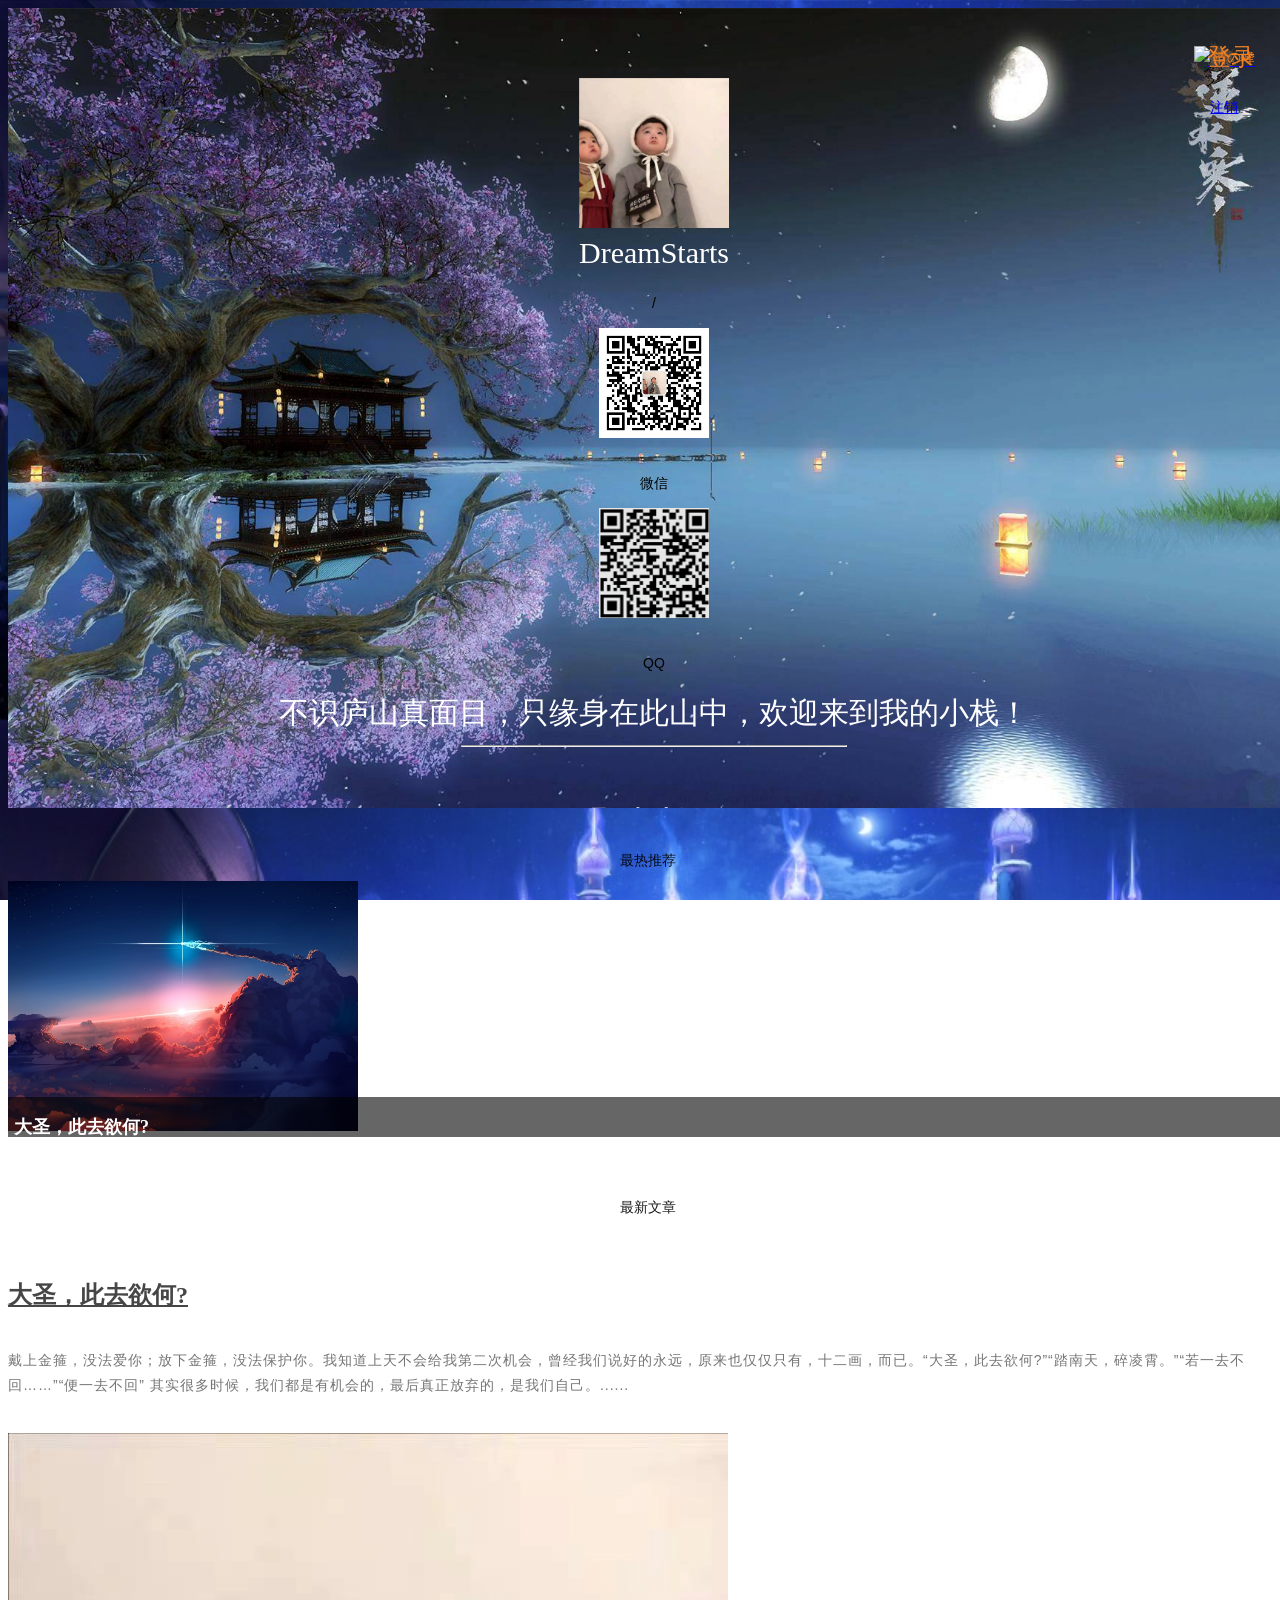
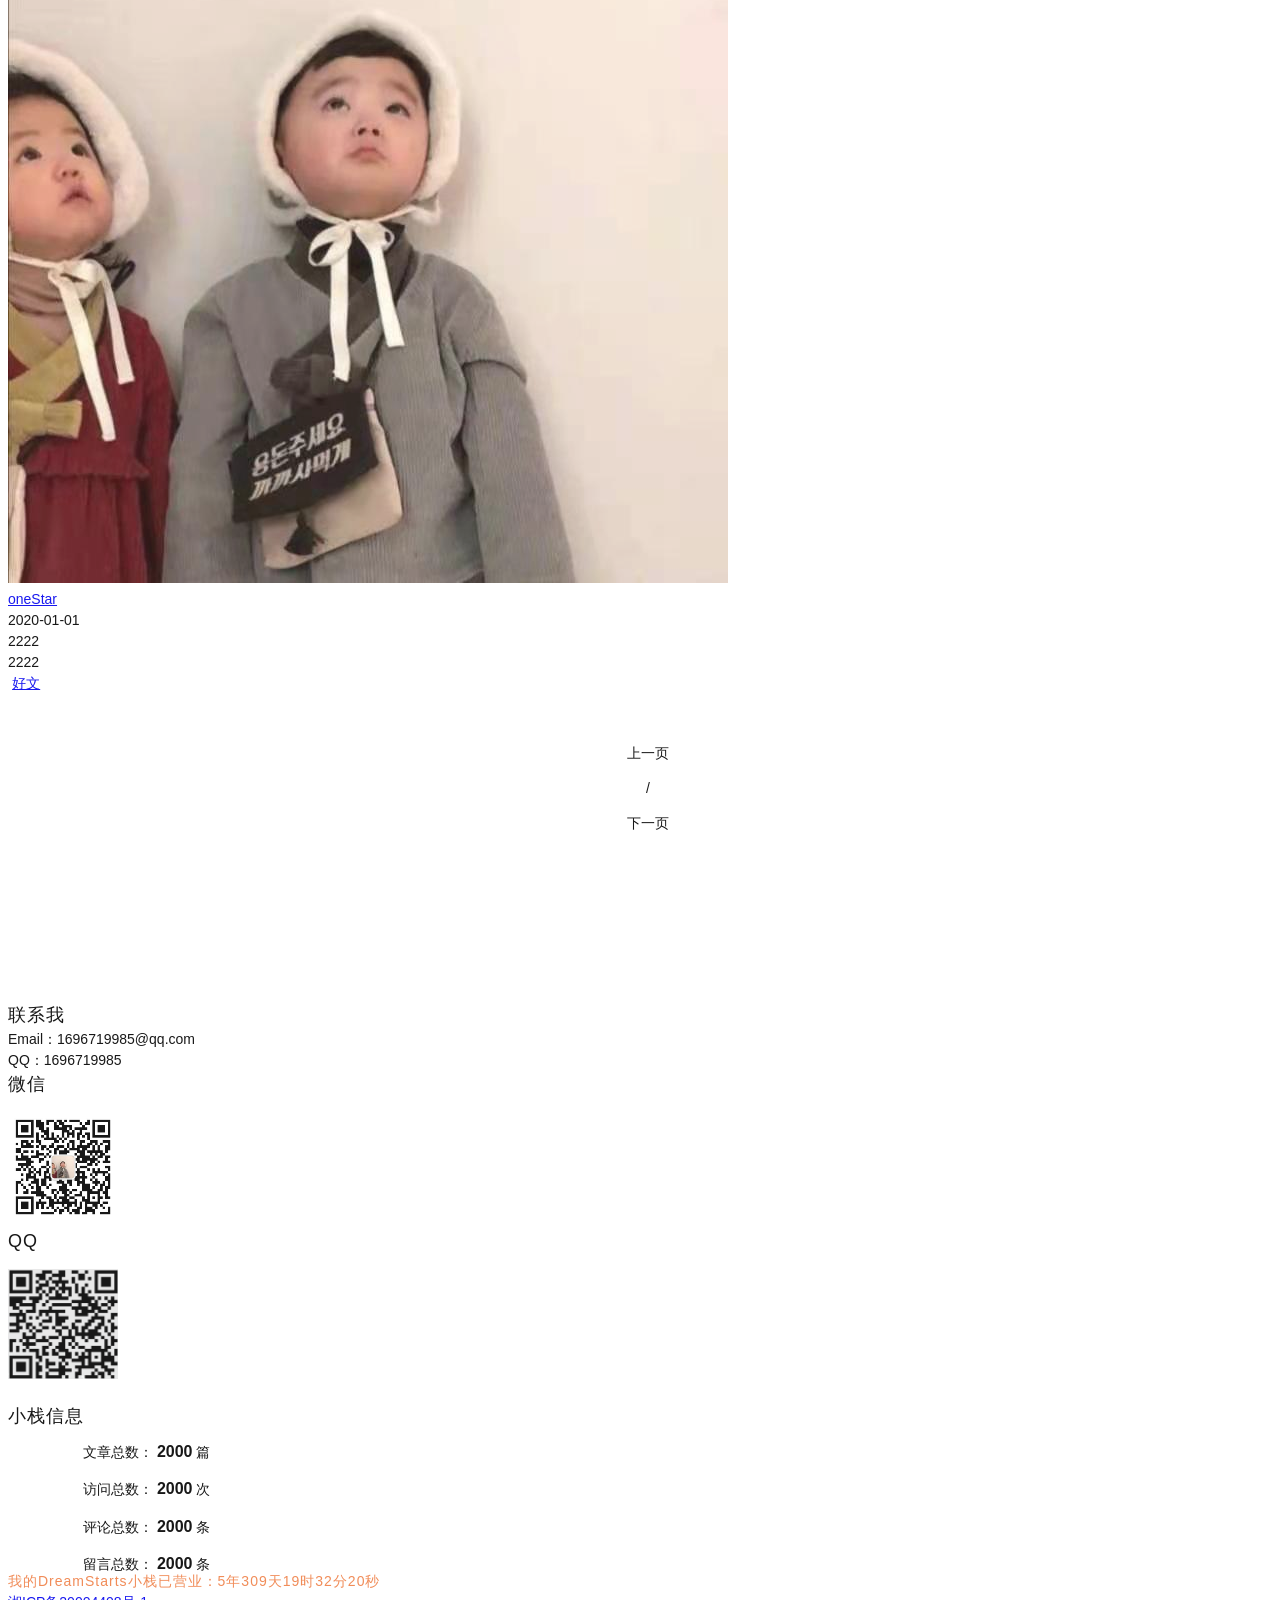
==== src/main/resources/templates/index.html @ e53a8942 "blog" ====
<!DOCTYPE html>
<html lang="en" xmlns:th="http://www.w3.org/1999/xhtml">
<head >
    <meta name="baidu-site-verification" content="U67Xy1Qfos" />
    <meta charset="UTF-8">
    <meta name="viewport" content="width=device-width, initial-scale=1.0">
    <title>DreamのStarts</title>

    <link href="../static/images/favicon.ico" th:href="@{/images/me.jpg}" rel="icon" type="image/x-ico">
    <link rel="stylesheet" href="https://cdn.jsdelivr.net/semantic-ui/2.2.4/semantic.min.css">
    <link rel="stylesheet" href="../static/lib/editormd/css/editormd.min.css" th:href="@{/lib/editormd/css/editormd.min.css}">
    <link rel="stylesheet" href="../static/css/me.css" th:href="@{/css/me.css}">

</head>
<body>


<!--导航-->
<nav id="nav" class="gird-header" style="display: none">
    <div class="ui container">
        <div class="ui inverted secondary stackable menu">
            <a href="#" th:href="@{/}"><h2 class="ui olive header item" style="font-family: STSong">DreamのStarts</h2></a>
            <!--<div class="right m-item item m-mobile-hide">-->
            <a href="#" th:href="@{/}" class="active m-item item"><i class="home icon"></i>首页</a>
            <a href="#" th:href="@{/types/-1}" class="m-item item"><i class="clone outline icon"></i>分类</a>
            <a href="#" th:href="@{/archives}" class="m-item item"><i class="clock icon"></i>时间轴</a>
            <a href="#" th:href="@{/music}" class="m-item item"><i class="music icon"></i>音乐盒</a>
            <a href="#" th:href="@{/message}" class="m-item item"><i class="book icon"></i>留言板</a>
            <!--<a href="#" th:href="@{/friends}" class="m-item item"><i class="pencil alternate icon"></i>友人帐</a>-->
            <a href="#" th:href="@{/picture}" th:if="${session.user} and ${session.user.username eq '2646532324@qq.com' || session.user.username eq '1696719985@qq.com' || session.user.username eq 'lixiaofei'}" class="olive m-item item"><i class="image icon"></i>照片墙</a>
            <a href="#" th:href="@{/about}" class="m-item item"><i class="info icon"></i>关于我</a>
            <!--</div>-->
            <div class="right m-item item">
                <form name="search" action="#" th:action="@{/search}" method="post" >
                    <div class="ui icon transparent input m-margin-tb-tiny" style="color: white">
                        <input style="color: white" type="text" name="query" placeholder="Search...." th:value="${query}">
                        <i onclick="document.forms['search'].submit()" class="search link icon"></i>
                    </div>
                </form>
            </div>
            <div class="right m-item m-mobile-hide menu" th:if="${session.user}">
                <div class="ui dropdown  item">
                    <div class="text">
                        <img class="ui avatar image" src="/static/images/me.jpg" th:src="@{${session.user.avatar}}">
                        <span th:text="${session.user.nickname}">清の峰</span>
                    </div>
                    <i class="dropdown icon"></i>
                    <div class="menu">
                        <a href="#" th:href="@{/admin/indexLogout}" class="item">注销</a>
                    </div>
                </div>
            </div>
        </div>
    </div>
    <a href="#" class="ui menu toggle black icon button m-right-top m-mobile-hide" style="display: none">
        <i class="sidebar icon"></i>
    </a>
</nav>




<!--顶部图片-->
<div class="m-bg-class_outer" style="width: 100%;height: 800px">
    <img src="../static/images/bg.jpg" th:src="@{/images/bg.jpg}" alt="" class="ui m-bgIndex image" style="width: 100%;height: 100%">
    <div class="m-bg-class_coverIndex" align="center">
        <a href="#" class="myLogin" th:if="!${session.user}" th:href="@{/admin?type=1}">
            <font size="5" color="#f58220">登录</font>
        </a>
        <div class="right m-item m-mobile-hide menu myLogin" th:if="${session.user}">
            <div class="ui dropdown  item">
                <div class="text">
                    <img class="ui avatar image" src="/static/images/me.jpg" th:src="@{${session.user.avatar}}">
                    <span style="color: #f58220" th:text="${session.user.nickname}">清の峰</span>
                </div>
                <i class="dropdown icon"></i>
                <div class="menu">
                    <a href="#" th:href="@{/admin/indexLogout}" class="item">注销</a>
                </div>
            </div>
        </div>
        <div class="m-margin-top-maxx" align="center">
            <img class="ui circular image" align="center" src="../static/images/me.jpg" th:src="@{/images/me.jpg}" style="width: 150px;height: 150px;">
        </div>
        <div class="m-font-size-title-mediul" align="center">DreamStarts</div>
/
        <div class="" align="center">
            <!--<a href="#" class="ui tencent circular icon button"><i class="user icon"></i></a>-->
            <a href="#" class="ui wechat circular icon button"><i class="weixin icon"></i></a>
            <a href="#" class="ui qq circular icon button" data-content="1696719985" data-position="bottom center"><i class="qq icon"></i></a>
<!--            <a href="https://github.com/lindaifeng" target="_blank" class="ui github circular icon button" data-content="点击跳转GitHub" data-position="bottom center"><i class="github icon"></i></a>
            <a href="https://blog.csdn.net/weixin_45019350" target="_blank" class="ui csdn circular icon button" data-content="点击跳转CSDN" data-position="bottom center"><i class="copyright outline icon"></i></a>-->
            <a href="#" class="ui email circular icon button" data-content="1696719985@qq.com" data-position="bottom center"><i class="envelope  icon"></i></a>
        </div>

        <!--<div class="ui tencent-qr flowing popup transition hidden">
            <img src="../static/images/weChatInn.jpg" th:src="@{/images/weChatInn.jpg}" alt="" class="ui rounded image" style="width: 110px">
            <div align="center">公众号</div>
        </div>-->
        <div class="ui wechat-qr flowing popup transition hidden">
            <img src="../static/images/wechat.jpg" th:src="@{/images/wechat.jpg}" alt="" class="ui rounded image" style="width: 110px">
            <div align="center">微信</div>
        </div>
        <div class="ui qq-qr flowing popup transition hidden">
            <img src="../static/images/qq.png" th:src="@{/images/qq.png}" alt="" class="ui rounded image" style="width: 110px">
            <div align="center">QQ</div>
        </div>

        <div class="m-font-size-text" align="center">不识庐山真面目，只缘身在此山中，欢迎来到我的小栈！</div>
        <hr style="width: 30%">

        <h5 class="m-font-size-text-init-title m-margin-top-large">“足蹑平都古洞天，”</h5>
        <h5 class="m-font-size-text-init-title">“此身不觉到云间。”</h5>
        <h5 class="m-font-size-text-init-title">“抬眸四顾乾坤阔，”</h5>
        <h5 class="m-font-size-text-init-title">“日月星辰任我攀。”</h5>
        <div id="waypoint" class="ui m-margin-top-large" align="center">
            <a href="#" th:href="@{/}" class="ui circular icon button m-opacity-small m-item item m-mobile-hide m-index-btn" th:classappend="${n==1} ? 'active'"><i class="home icon"></i>首页</a>
            <a href="#" th:href="@{/types/-1}" class="ui circular icon button m-opacity-small m-item item m-mobile-hide m-index-btn" th:classappend="${n==2} ? 'active'"><i class="clone outline icon"></i>分类</a>
            <a href="#" th:href="@{/archives}" class="ui circular icon button m-opacity-small m-item item m-mobile-hide" th:classappend="${n==4} ? 'active'"><i class="clock icon"></i>时间轴</a>
            <a href="#" th:href="@{/music}" class="ui circular icon button m-opacity-small m-item item m-mobile-hide" th:classappend="${n==5} ? 'active'"><i class="music icon"></i>音乐盒</a>
            <a href="#" th:href="@{/message}" class="ui circular icon button m-opacity-small m-item item m-mobile-hide" th:classappend="${n==6} ? 'active'"><i class="book icon"></i>留言板</a>
<!--            <a href="#" th:href="@{/friends}" class="ui circular icon button m-opacity-small m-item item m-mobile-hide" th:classappend="${n==7} ? 'active'"><i class="pencil alternate icon"></i>友人帐</a>-->
            <a href="#" th:href="@{/picture}" th:if="${session.user} and ${session.user.username eq '2646532324@qq.com' || session.user.username eq '1696719985@qq.com' || session.user.username eq 'lixiaofei'}" class="ui circular icon button m-opacity-small m-item item m-mobile-hide" th:classappend="${n==8} ? 'active'"><i class="image icon"></i>照片墙</a>
            <a href="#" th:href="@{/about}" class="ui circular icon button m-opacity-small m-item item m-mobile-hide" th:classappend="${n==9} ? 'active'"><i class="info icon"></i>关于我</a>
        </div>
        <div class="hiddenDiv"></div>
    </div>

</div>



<!--最新推荐-->
<div class="ui m-padded-tb-large">
    <div class="ui m-container-small m-opacity">
        <div class="ui secondary segment " align="center">
            <i class="bookmark icon"></i>最热推荐
        </div>
    </div>
    <div class="ui stackable m-container-mini m-opacityImg grid">
        <div class="m-margin-tb-tiny four wide column" th:each="blog : ${recommendedBlogs}">
            <a href="#" class="class_outer" th:href="@{/blog/{id}(id=${blog.id})}" target="_blank">
                <img src="../static/images/file2.jpg" th:src="@{${blog.firstPicture}}"  alt="" class="ui rounded image" style="width: 350px;height: 250px">
                <span class="class_cover" >
                     <h4 class="m-font-size-blog-text m-margin-tb-tiny" th:text="${blog.title}">大圣，此去欲何?</h4>
                  </span>
            </a>
        </div>
    </div>
</div>


<!--中间内容-->
<div class="m-padded-tb-big animated fadeIn">
    <div class="ui container">
        <div class="ui stackable grid">
            <!--博客内容-->
            <div class="ui vertical segment">
                <div class="ui m-container-small m-opacity">
                    <div class="ui secondary segment " align="center">
                        <i class="bookmark icon"></i>最新文章
                    </div>
                </div>
                <!--博文列表-->
                <div class="ui padded segment m-padded-tb-large m-opacity" th:each="blog : ${pageInfo.list}">
                    <div class="ui large aligned mobile reversed stackable grid">
                        <!--博文信息-->
                        <div class="eleven wide column ">
                            <h3 class="ui header" ><a href="#" th:href="@{/blog/{id}(id=${blog.id})}" target="_blank" class="m-black m-title-font" th:text="${blog.title}">大圣，此去欲何?</a></h3>
                            <p class="m-text m-margin-top-max" th:text="|${blog.description}......|">戴上金箍，没法爱你；放下金箍，没法保护你。我知道上天不会给我第二次机会，曾经我们说好的永远，原来也仅仅只有，十二画，而已。“大圣，此去欲何?”“踏南天，碎凌霄。”“若一去不回……”“便一去不回” 其实很多时候，我们都是有机会的，最后真正放弃的，是我们自己。......</p>
                            <div class="ui m-margin-top-max grid">
                                <div class="eleven wide column">
                                    <div class="ui mini horizontal link list">
                                        <div class="item">
                                            <img src="../static/images/me.jpg" th:src="@{${blog.avatar}}"  alt="" class="ui avatar image">
                                            <div class="content"><a href="#" th:href="@{/about}" target="_blank" class="header" th:text="${blog.nickname}" >oneStar</a></div>
                                        </div>
                                        <div class="item">
                                            <i class="calendar icon"></i><span th:text="${#strings.replace(blog.updateTime,'T',' ')}">2020-01-01</span>
                                        </div>
                                        <div class="item">
                                            <i class="eye icon"></i> <span th:text="${blog.views}">2222</span>
                                        </div>
                                        <div class="item">
                                            <i class="comment outline icon"></i> <span th:text="${blog.commentCount}">2222</span>
                                        </div>
                                    </div>
                                </div>
                                <div class="right aligned five wide column">
                                    <a href="#" target="_blank" class="ui teal basic label m-padded-tiny m-text-thin" th:text="${blog.typeName}">好文</a>
                                </div>
                            </div>
                        </div>
                        <!--博文图片-->
                        <div class="five wide column">
                            <a href="#" th:href="@{/blog/{id}(id=${blog.id})}" target="_blank">
                                <img  th:src="@{${blog.firstPicture}}"  alt="" class="ui rounded image">
                            </a>
                        </div>

                    </div>
                </div>
            </div>
            <!--分页-->
            <div class="ui bottom attached segment m-opacity stackable grid">
                <div class="three wide column" align="center">
                    <a class="item" th:href="@{/(pageNum=${pageInfo.hasPreviousPage}?${pageInfo.prePage}:1)}" th:unless="${pageInfo.isFirstPage}">上一页</a>
                </div>

                <div class="ten wide column" align="center">
                    <p> <span th:text="${pageInfo.pageNum}"></span> / <span th:text="${pageInfo.pages}"></span> </p>
                </div>

                <div class="three wide column" align="center">
                    <a class="item" th:href="@{/(pageNum=${pageInfo.hasNextPage}?${pageInfo.nextPage}:${pageInfo.pages})}" th:unless="${pageInfo.isLastPage}">下一页</a>
                </div>
            </div>

        </div>
    </div>

</div>


<!--置顶图标-->
<div id="toolbar" class="m-padded-tb-large m-fixed m-right-bottom" style="display: none">
    <a href="#" class="ui teal icon button"><i class="chevron up icon"></i> </a>
</div>



<br>
<br>
<br>
<!--底部栏-->
<footer class="ui inverted vertical segment m-padded-tb-massive m-opacity">
    <!--容器-->
    <div class="ui center aligned container">
        <div class="ui inverted divided stackable grid">
            <div class="four wide column">
                <div style="font-size: large;font-weight: bold" class="ui inverted m-text-thin m-text-spaced m-margin-top-max" >联系我</div>
                <!--<div id="newblog-container">-->
                <!--<div class="ui inverted link list" th:fragment="newblogList">-->
                <!--<a href="#" th:href="@{/blog/{id}(id=${blog.id})}" target="_blank" class="item m-text-thin" th:each="blog : ${newblogs}" th:text="${blog.title}">最新文章</a>-->
                <!--</div>-->
                <!--</div>-->
                <div class="ui inverted link list">
                    <div href="#" class="m-text-thin">Email：1696719985@qq.com</div>
                    <div href="#" class="m-text-thin">QQ：1696719985</div>
                </div>
            </div>

            <div class="four wide column" >
                <div class="ui inverted link list">
                    <div class="item">
                        <!--微信二维码-->
                        <div style="font-size: large;font-weight: bold" class="ui inverted m-text-thin m-text-spaced " >微信</div>
                        <img src="../static/images/wechat.jpg" th:src="@{/images/wechat.jpg}"  class="ui m-margin-top rounded image" alt="" style="width: 110px">
                    </div>
                </div>
            </div>

            <div class="four wide column">
                <div class="ui inverted link list">
                    <div class="item">
                        <!--qq群二维码-->
                        <div style="font-size: large;font-weight: bold" class="ui inverted m-text-thin m-text-spaced " >QQ</div>
                        <img src="../static/images/qq.png" th:src="@{/images/qq.png}"  class="ui m-margin-top rounded image" alt="" style="width: 110px">
                    </div>
                </div>
            </div>
            <!--博客运行时间统计-->
            <div class="four wide column">
                <div style="font-size: large;font-weight: bold" class="ui inverted  m-text-thin m-text-spaced m-margin-top">小栈信息</div>
                <!--<p id="htmer_time" class="item m-text-thin"></p>-->
                <div id="blog-message">
                    <div class="ui inverted link list" style="align-content: center;margin-top: 10px" th:fragment="blogMessage">
                        <div class="m-text-thin" style="text-align: left;margin-left: 75px;">
                            文章总数： <h2 class="ui orange header m-inline-block m-margin-top-null" style="font-size:medium;" th:text="${blogTotal}"> 2000 </h2> 篇
                        </div>
                        <div class="m-text-thin" style="text-align: left;margin-left: 75px">
                            访问总数： <h2 class="ui orange header m-inline-block m-margin-top-null" style="font-size:medium;" th:text="${blogViewTotal}"> 2000 </h2> 次
                        </div>
                        <div class="m-text-thin" style="text-align: left;margin-left: 75px">
                            评论总数： <h2 class="ui orange header m-inline-block m-margin-top-null" style="font-size:medium;" th:text="${blogCommentTotal}"> 2000 </h2> 条
                        </div>
                        <div class="m-text-thin" style="text-align: left;margin-left: 75px">
                            留言总数： <h2 class="ui orange header m-inline-block m-margin-top-null" style="font-size:medium;" th:text="${blogMessageTotal}"> 2000 </h2> 条
                        </div>
                    </div>
                </div>
            </div>
        </div>
        <div class="ui inverted section divider"></div>
        <div style="color: #F08047;margin-top: -18px" class="ui inverted m-text-thin m-text-spaced">我的DreamStarts小栈已营业：<span id="htmer_time" class="item m-text-thin"></span></div>
        <a rel="nofollow" href="http://www.beian.miit.gov.cn" target="_blank">湘ICP备20004408号-1</a>
    </div>
    </div>

</footer>


<script src="https://cdn.jsdelivr.net/npm/jquery@3.2/dist/jquery.min.js"></script>
<script src="https://cdn.jsdelivr.net/semantic-ui/2.2.4/semantic.min.js"></script>
<script src="../static/lib/waypoints/jquery.waypoints.min.js" th:src="@{/lib/waypoints/jquery.waypoints.min.js}"></script>

<!--雪花效果-->
<script src="http://www.lmlblog.com/winter/templets/xq/js/snowy.js"></script>
<script src="http://www.lmlblog.com/blog/12/js/Snow.js"></script>
<style type="text/css">
    .snow-container{position:fixed;top:0;left:0;width:100%;height:100%;pointer-events:none;z-index:100001;}
</style>
<div class="snow-container"></div>


<script>

    // $('#newblog-container').load(/*[[@{/footer/newblog}]]*/"/footer/newblog");

    //$('#blog-message').load(/*[[@{/footer/blogmessage}]]*/"/footer/blogmessage");


    // 运行时间统计
    function secondToDate(second) {
        if (!second) {
            return 0;
        }
        var time = new Array(0, 0, 0, 0, 0);
        if (second >= 365 * 24 * 3600) {
            time[0] = parseInt(second / (365 * 24 * 3600));
            second %= 365 * 24 * 3600;
        }
        if (second >= 24 * 3600) {
            time[1] = parseInt(second / (24 * 3600));
            second %= 24 * 3600;
        }
        if (second >= 3600) {
            time[2] = parseInt(second / 3600);
            second %= 3600;
        }
        if (second >= 60) {
            time[3] = parseInt(second / 60);
            second %= 60;
        }
        if (second > 0) {
            time[4] = second;
        }
        return time;
    }
    function setTime() {
        /*此处为网站的创建时间*/
        var create_time = Math.round(new Date(Date.UTC(2020, 12, 31, 15, 15, 15)).getTime() / 1000);
        var timestamp = Math.round((new Date().getTime() + 8 * 60 * 60 * 1000) / 1000);
        currentTime = secondToDate((timestamp - create_time));
        currentTimeHtml = currentTime[0] + '年' + currentTime[1] + '天'
            + currentTime[2] + '时' + currentTime[3] + '分' + currentTime[4]
            + '秒';
        document.getElementById("htmer_time").innerHTML = currentTimeHtml;
    }
    setInterval(setTime, 1000);


    var waypoint = new Waypoint({
        element: document.getElementById('waypoint'),
        handler: function(direction) {
            if (direction == 'down') {
                $('#toolbar').show(100);
            } else {
                $('#toolbar').hide(500);
            }
            console.log('Scrolled to waypoint!  ' + direction);
        }
    })


    $('.menu.toggle').click(function () {
        $('.m-item').toggleClass('m-mobile-show');

    });

    // 显示公众号
    $('.tencent').popup({
        popup : $('.tencent-qr'),
        position: 'bottom center'
    });

    // 显示微信
    $('.wechat').popup({
        popup : $('.wechat-qr'),
        position: 'bottom center'
    });

    // 显示QQ
    $('.qq').popup({
        popup : $('.qq-qr'),
        position: 'bottom center'
    });

    // 显示邮箱
    $('.email').popup();

    // 显示CSDN
    $('.csdn').popup();

    // 显示github
    $('.github').popup();

    // 导航栏显示
    var waypoint = new Waypoint({
        element: document.getElementById('waypoint'),
        handler: function(direction) {
            if (direction == 'down') {
                $('#nav').show(500);
            } else {
                $('#nav').hide(500);
            }
            console.log('Scrolled to waypoint!  ' + direction);
        }
    })

    $('.ui.dropdown').dropdown({
        on : 'hover'
    });

</script>



<!--看板娘-->
<!--第一种多人物的看板娘，缓存慢-->
<script src="https://cdn.jsdelivr.net/npm/jquery/dist/jquery.min.js"></script>
<link rel="stylesheet" href="https://cdn.jsdelivr.net/npm/font-awesome/css/font-awesome.min.css"/>
<script src="https://cdn.jsdelivr.net/gh/stevenjoezhang/live2d-widget/autoload.js"></script>
<!--&lt;!&ndash;第二种一个人物的看板娘，缓存快&ndash;&gt;-->
<!--<script src="https://cdn.jsdelivr.net/npm/live2d-widget@3.0.4/lib/L2Dwidget.min.js"></script>-->
<!--<script com.wmz.blog.type="text/javascript">-->
<!--    L2Dwidget.init({-->

<!--        "display": {-->
<!--            "position": "right", // 定位位置（"left"/"right"/"top"/"bottom"）-->
<!--            "width": 105, // 宽度-->
<!--            "height": 170, // 高度-->
<!--            "hOffset": 0,-->
<!--            "vOffset": 0-->
<!--        },-->
<!--        "mobile": {-->
<!--            "show": true,-->
<!--            "scale": 0.5-->
<!--        },-->
<!--        "react": {-->
<!--            "opacityDefault": 1, // 透明度-->
<!--            "opacityOnHover": 0.8-->
<!--        },-->

<!--        "dialog":{-->
<!--            enable:true,-->
<!--            script:{-->
<!--                'tap body':'2',-->
<!--                'tap face':'3',-->
<!--            }-->
<!--        }-->

<!--    });-->

<!--</script>-->






</body>
</html>
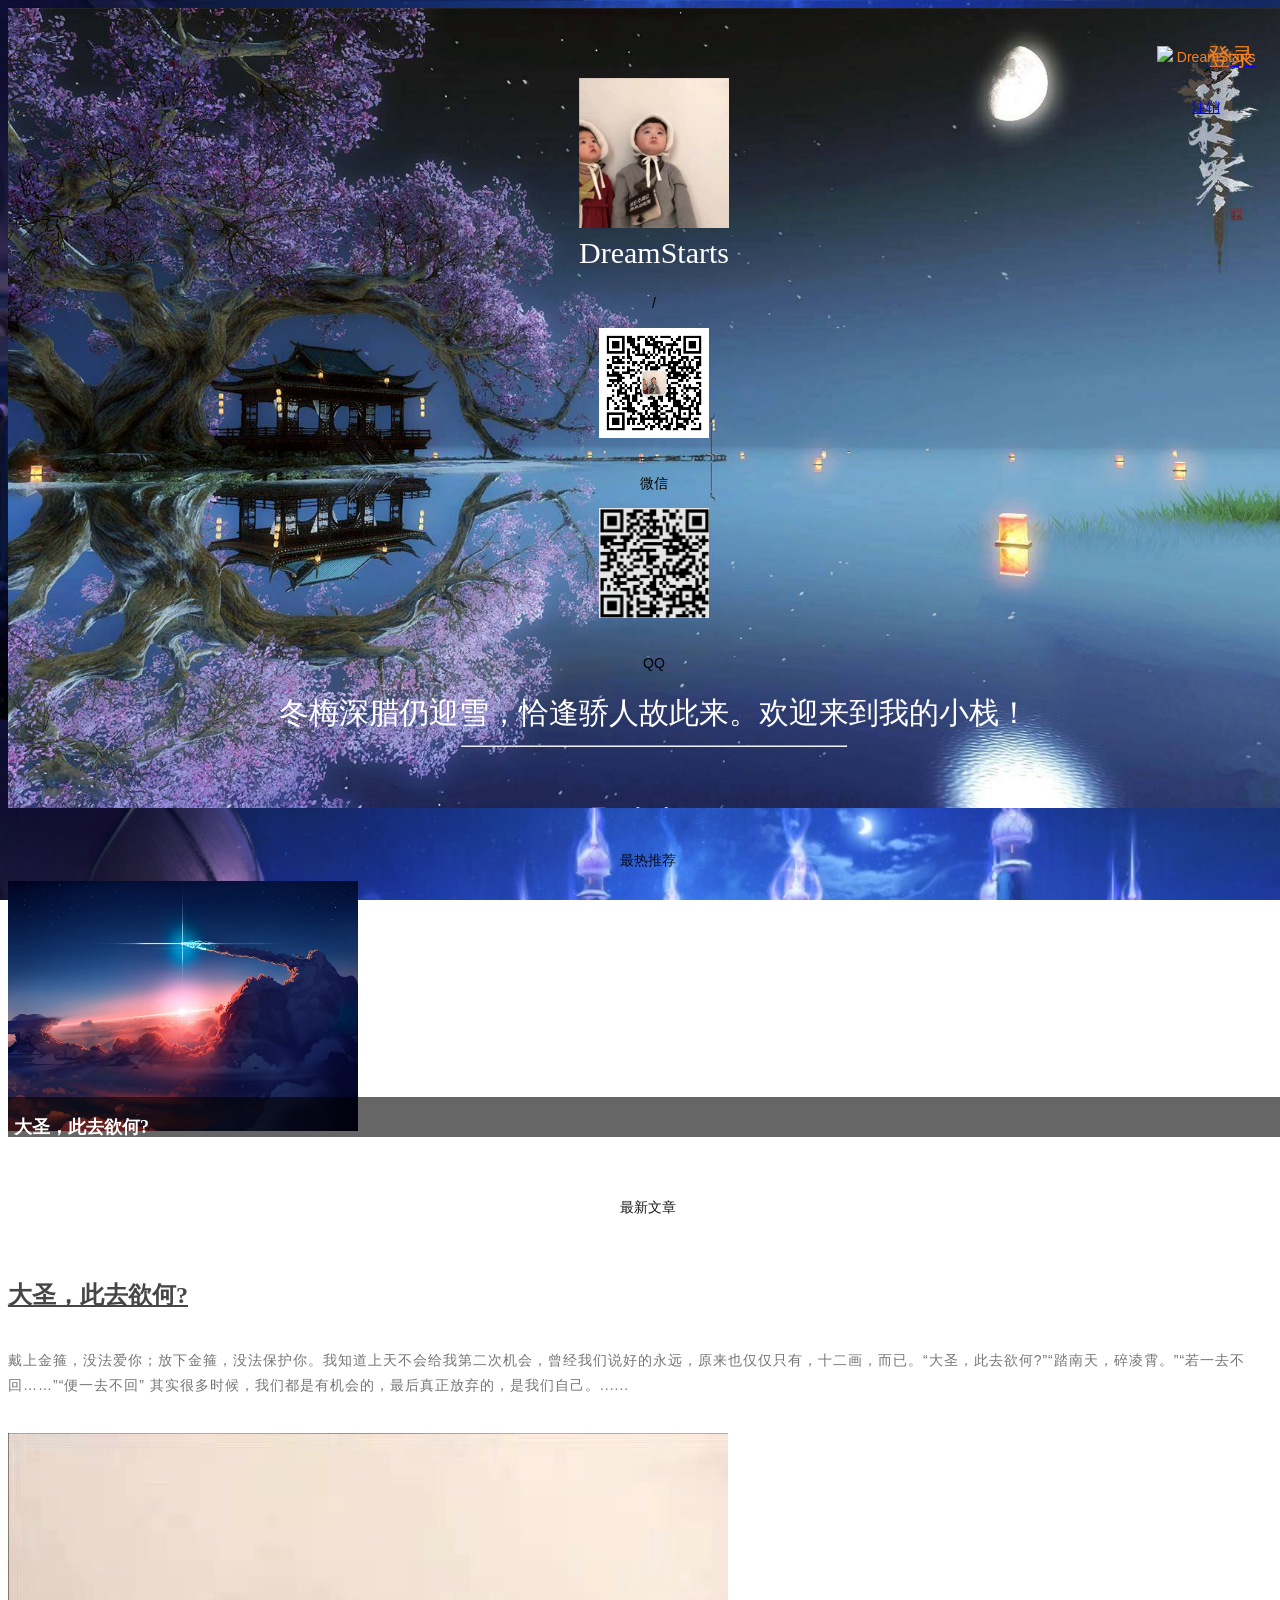
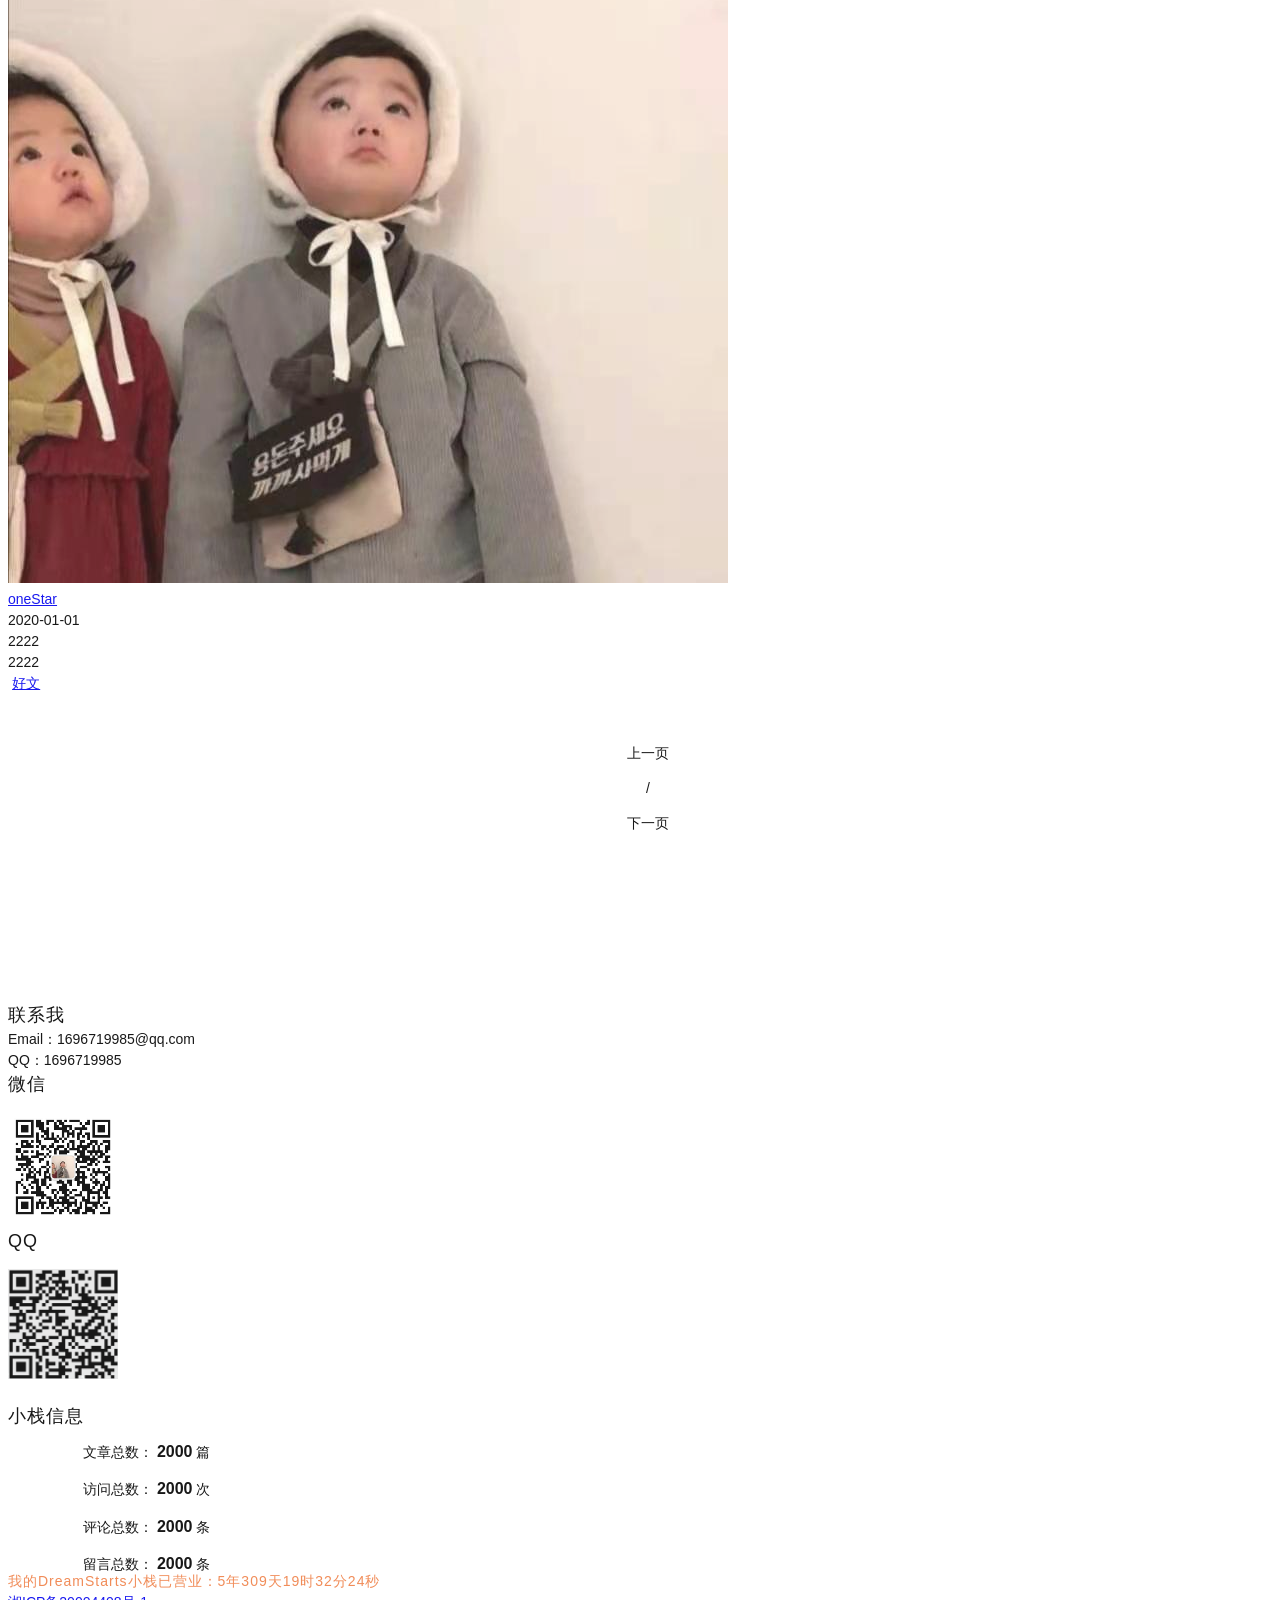
==== commit 1e711654: "照片墙" ====
--- a/src/main/resources/templates/index.html
+++ b/src/main/resources/templates/index.html
@@ -42,7 +42,7 @@
                 <div class="ui dropdown  item">
                     <div class="text">
                         <img class="ui avatar image" src="/static/images/me.jpg" th:src="@{${session.user.avatar}}">
-                        <span th:text="${session.user.nickname}">清の峰</span>
+                        <span th:text="${session.user.nickname}">DreamStarts</span>
                     </div>
                     <i class="dropdown icon"></i>
                     <div class="menu">
@@ -71,7 +71,7 @@
             <div class="ui dropdown  item">
                 <div class="text">
                     <img class="ui avatar image" src="/static/images/me.jpg" th:src="@{${session.user.avatar}}">
-                    <span style="color: #f58220" th:text="${session.user.nickname}">清の峰</span>
+                    <span style="color: #f58220" th:text="${session.user.nickname}">DreamStarts</span>
                 </div>
                 <i class="dropdown icon"></i>
                 <div class="menu">
@@ -106,7 +106,7 @@
             <div align="center">QQ</div>
         </div>
 
-        <div class="m-font-size-text" align="center">不识庐山真面目，只缘身在此山中，欢迎来到我的小栈！</div>
+        <div class="m-font-size-text" align="center">冬梅深腊仍迎雪，恰逢骄人故此来。欢迎来到我的小栈！</div>
         <hr style="width: 30%">
 
         <h5 class="m-font-size-text-init-title m-margin-top-large">“足蹑平都古洞天，”</h5>
